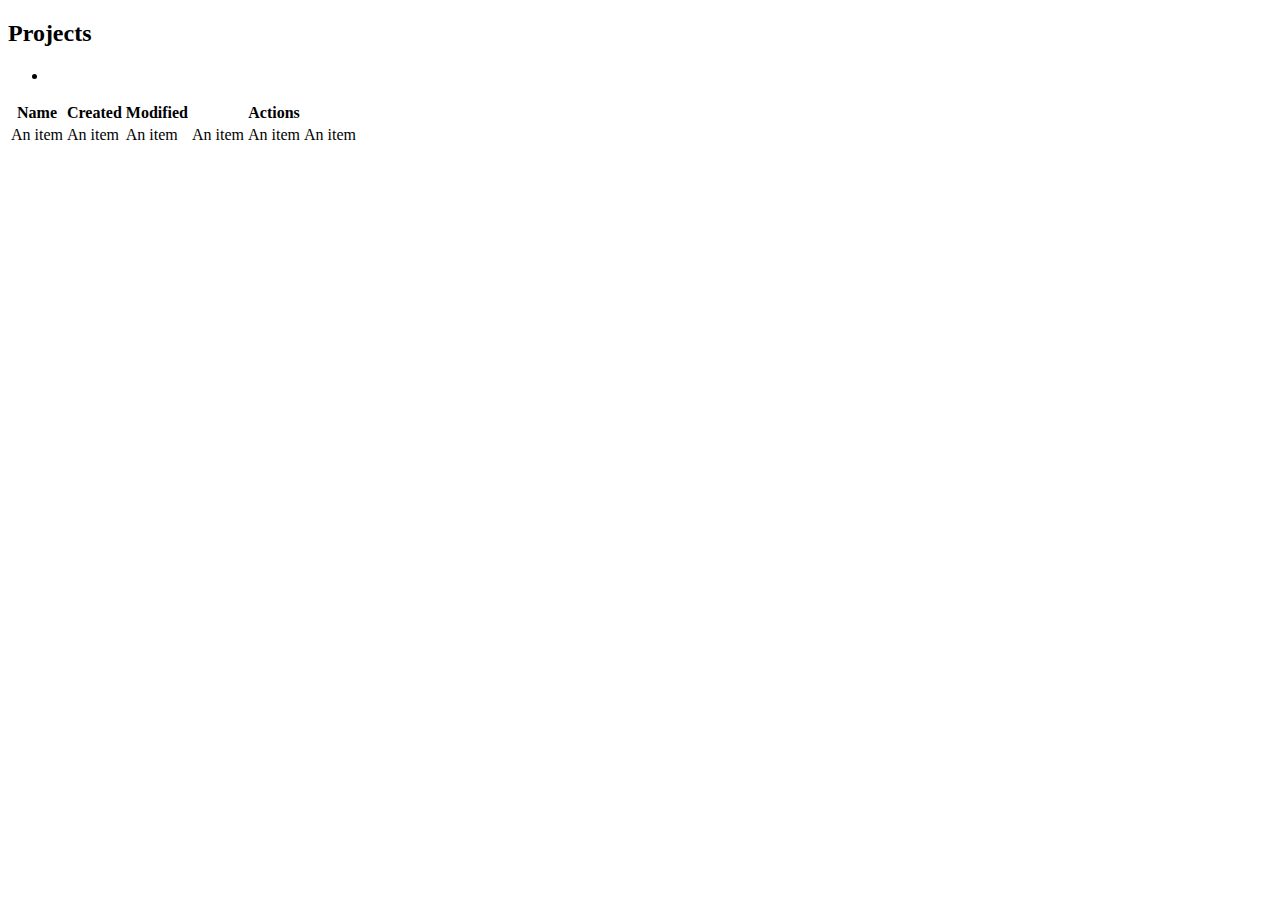
==== src/main/webapp/projects/index.html @ 9f656153 "init" ====
<!DOCTYPE html>
<html>
<head>
<meta content="text/html; charset=UTF-8" http-equiv="content-type" />
<title>Projects</title>
</head>
<body class="lift:content_id=main">
	<div id="main" class="lift:surround?with=default;at=content">
		<div class="container">
			<h2>Projects</h2>
			<ul>
				<lift:Menu.group group="projects">
					<li><menu:bind /></li>
				</lift:Menu.group>
			</ul>
			<div class="lift:projectMain.getProjects">
				<table id="projects_table">
					<thead>
						<tr>
							<th>Name</th>
							<th>Created</th>
							<th>Modified</th>
							<th colspan="3">Actions</th>
						</tr>
					</thead>
					<tbody id="projects_body">
						<tr id="lines">
							<td id="name">An item</td>
							<td id="created">An item</td>
							<td id="updated">An item</td>
							<td id="edit">An item</td>
							<td id="update">An item</td>
							<td id="delete">An item</td>
						</tr>
					</tbody>
				</table>
			</div>
		</div>
	</div>
</body>
</html>
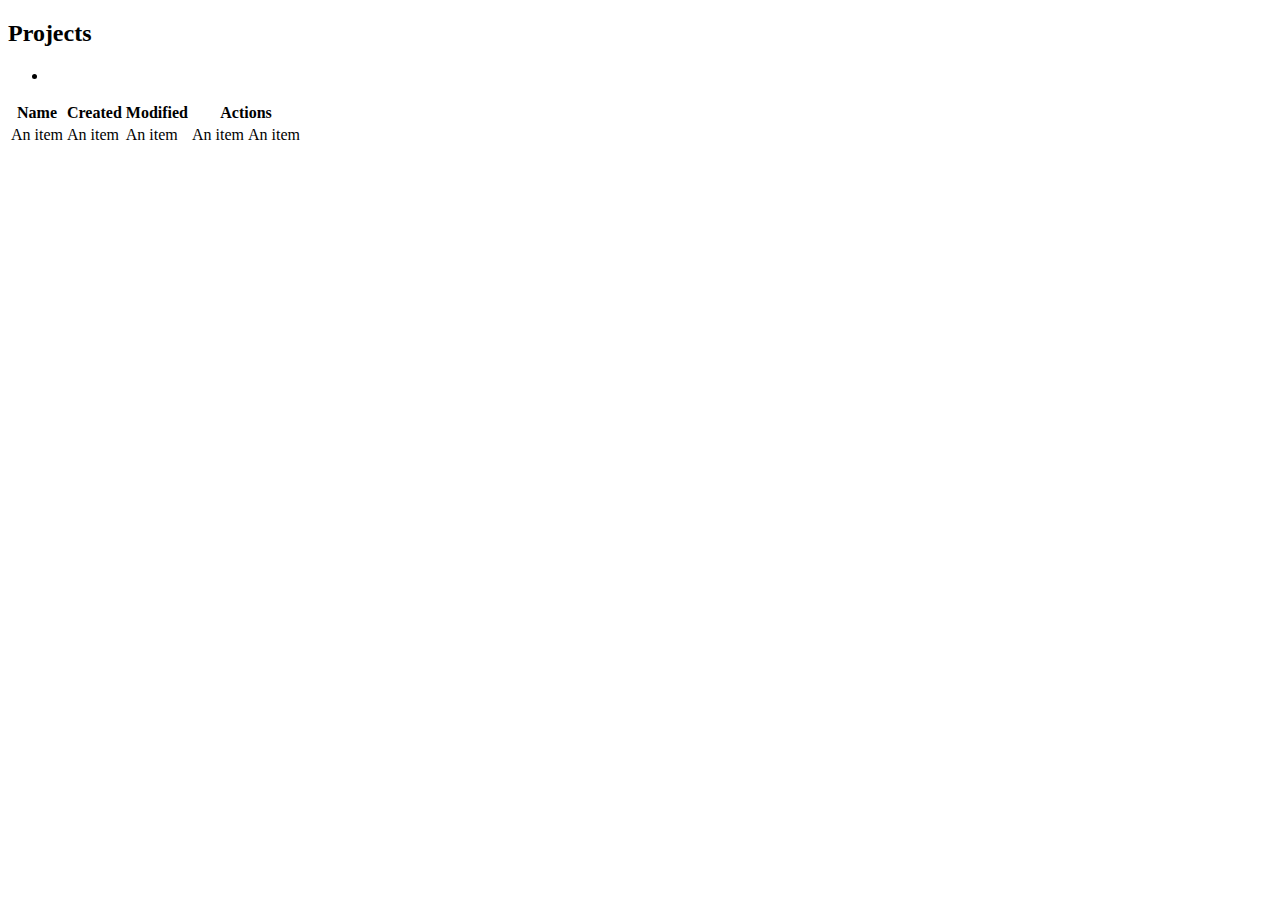
==== commit b8bb868a: "Have Edit Project Working" ====
--- a/src/main/webapp/projects/index.html
+++ b/src/main/webapp/projects/index.html
@@ -29,7 +29,6 @@
 							<td id="created">An item</td>
 							<td id="updated">An item</td>
 							<td id="edit">An item</td>
-							<td id="update">An item</td>
 							<td id="delete">An item</td>
 						</tr>
 					</tbody>
